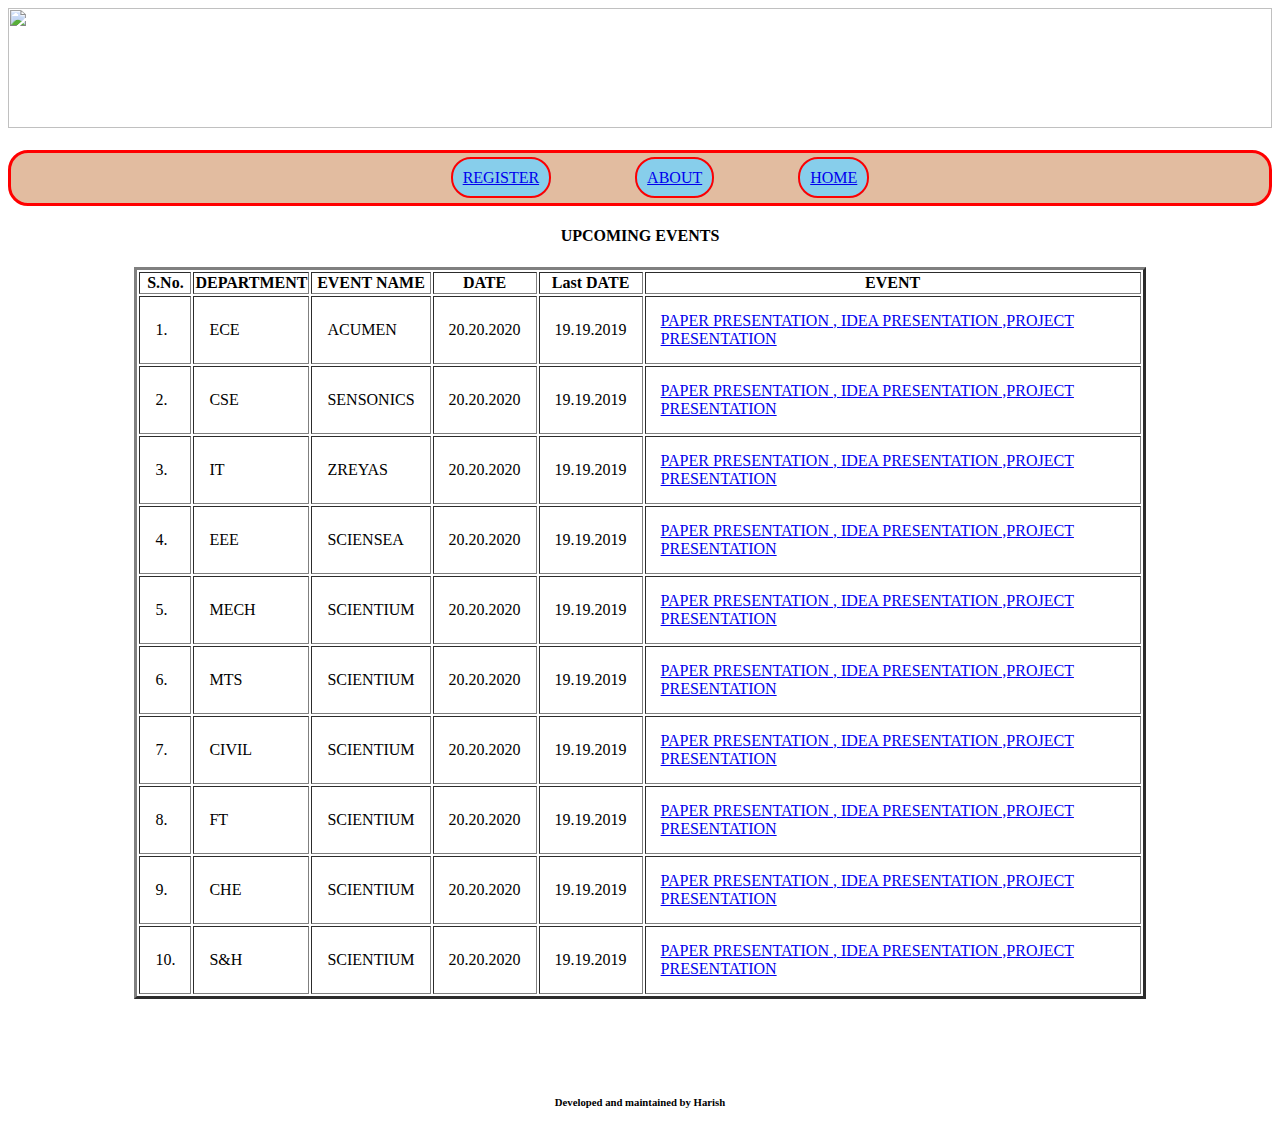
==== index.html @ cf29bf24 "my page initial commit" ====
<!DOCTYPE html>
<html>
  <head>
     <title>events.com</title>
     <link type="text/css" rel="stylesheet" href="CSS/index.css">
  </head>
  <body >
      <center><img width="100%" height="120px" src="https://kongu.ac.in/images/header.png"> </center>
    <br>
    <div class="menu">
        <ul>
            <li class="box" id="box1"><a href="register.html">REGISTER</a></li>
            <li class="box"  id="box2"><a href="about.html">ABOUT</a></li>
            <li class="box"  id="box2"><a href="index.html">HOME</a></li>
        </ul>
    </div>
   
    <center><h4>UPCOMING EVENTS </h4></center>
    <div class="my_table" >
    <center>
     <table border="3">
         <tr>
             <th>S.No.</th>
             <th>DEPARTMENT</th>
             <th>EVENT NAME </th>
             <th>DATE</th>
             <th>Last DATE</th>
             <th columnspan="3">EVENT</th>
            
         </tr>
         <tr>
             <td>1.</td>
             <td>ECE</td>
             <td>ACUMEN</td>
             <td>20.20.2020</td>
             <td>19.19.2019</td>
             <td columnspan="3"><a href="register.html"> PAPER PRESENTATION , IDEA PRESENTATION ,PROJECT PRESENTATION </a></td>
         </tr>
         <tr>
            <td>2.</td>
            <td>CSE</td>
            <td>SENSONICS</td>
            <td>20.20.2020</td>
            <td>19.19.2019</td>
            <td columnspan="3"><a href="register.html"> PAPER PRESENTATION , IDEA PRESENTATION ,PROJECT PRESENTATION </a></td>
        </tr>
        <tr>
            <td>3.</td>
            <td>IT</td>
            <td>ZREYAS</td>
            <td>20.20.2020</td>
            <td>19.19.2019</td>
            <td columnspan="3"><a href="register.html"> PAPER PRESENTATION , IDEA PRESENTATION ,PROJECT PRESENTATION </a></td>
        </tr>
        <tr>
            <td>4.</td>
            <td>EEE</td>
            <td>SCIENSEA</td>
            <td>20.20.2020</td>
            <td>19.19.2019</td>
            <td columnspan="3"><a href="register.html"> PAPER PRESENTATION , IDEA PRESENTATION ,PROJECT PRESENTATION </a></td>
        </tr>
        <tr>
            <td>5.</td>
            <td>MECH</td>
            <td>SCIENTIUM</td>
            <td>20.20.2020</td>
            <td>19.19.2019</td>
            <td columnspan="3"><a href="register.html"> PAPER PRESENTATION , IDEA PRESENTATION ,PROJECT PRESENTATION </a></td>
        </tr>
        <tr>
            <td>6.</td>
            <td>MTS</td>
            <td>SCIENTIUM</td>
            <td>20.20.2020</td>
            <td>19.19.2019</td>
            <td columnspan="3"><a href="register.html"> PAPER PRESENTATION , IDEA PRESENTATION ,PROJECT PRESENTATION </a></td>
        </tr>
        <tr>
            <td>7.</td>
            <td>CIVIL</td>
            <td>SCIENTIUM</td>
            <td>20.20.2020</td>
            <td>19.19.2019</td>
            <td columnspan="3"><a href="register.html"> PAPER PRESENTATION , IDEA PRESENTATION ,PROJECT PRESENTATION </a></td>
        </tr>
        <tr>
            <td>8.</td>
            <td>FT</td>
            <td>SCIENTIUM</td>
            <td>20.20.2020</td>
            <td>19.19.2019</td>
            <td columnspan="3"><a href="register.html"> PAPER PRESENTATION , IDEA PRESENTATION ,PROJECT PRESENTATION </a></td>
        </tr>
        <tr>
            <td>9.</td>
            <td>CHE</td>
            <td>SCIENTIUM</td>
            <td>20.20.2020</td>
            <td>19.19.2019</td>
            <td columnspan="3"><a href="register.html"> PAPER PRESENTATION , IDEA PRESENTATION ,PROJECT PRESENTATION </a></td>
        </tr>
        <tr>
            <td>10.</td>
            <td>S&H</td>
            <td>SCIENTIUM</td>
            <td>20.20.2020</td>
            <td>19.19.2019</td>
            <td columnspan="3"><a href="register.html"> PAPER PRESENTATION , IDEA PRESENTATION ,PROJECT PRESENTATION </a></td>
        </tr>
     </table>
     </center>
    </div>
    <br>
    
</body>

  
  <br>
  <br>
  <br>

    <footer >
        <center>
           <h6 ><p>Developed and maintained by Harish </p></h6>
        </center>
    </footer>
</html>
---- CSS/index.css ----
body{ 
    background-image: url("https://image.freepik.com/free-photo/white-concrete-wall_53876-92803.jpg");
}
td{
    padding: 15px;
}
table{
    width: 80%;
     margin: auto;
    }
.box
{
    border: solid red 2px;
    width: 15%;
    padding: 10px;
    margin: 10px;
    background-color:#87CEEB;
    border-radius: 20px;
    text-align: center;
    display: inline;
    margin: 40px;

}
.menu
{
    border: solid red;
    height: 50px;
    text-align: center;
    background-color: #e2bca0;
    border-radius: 20px;
}
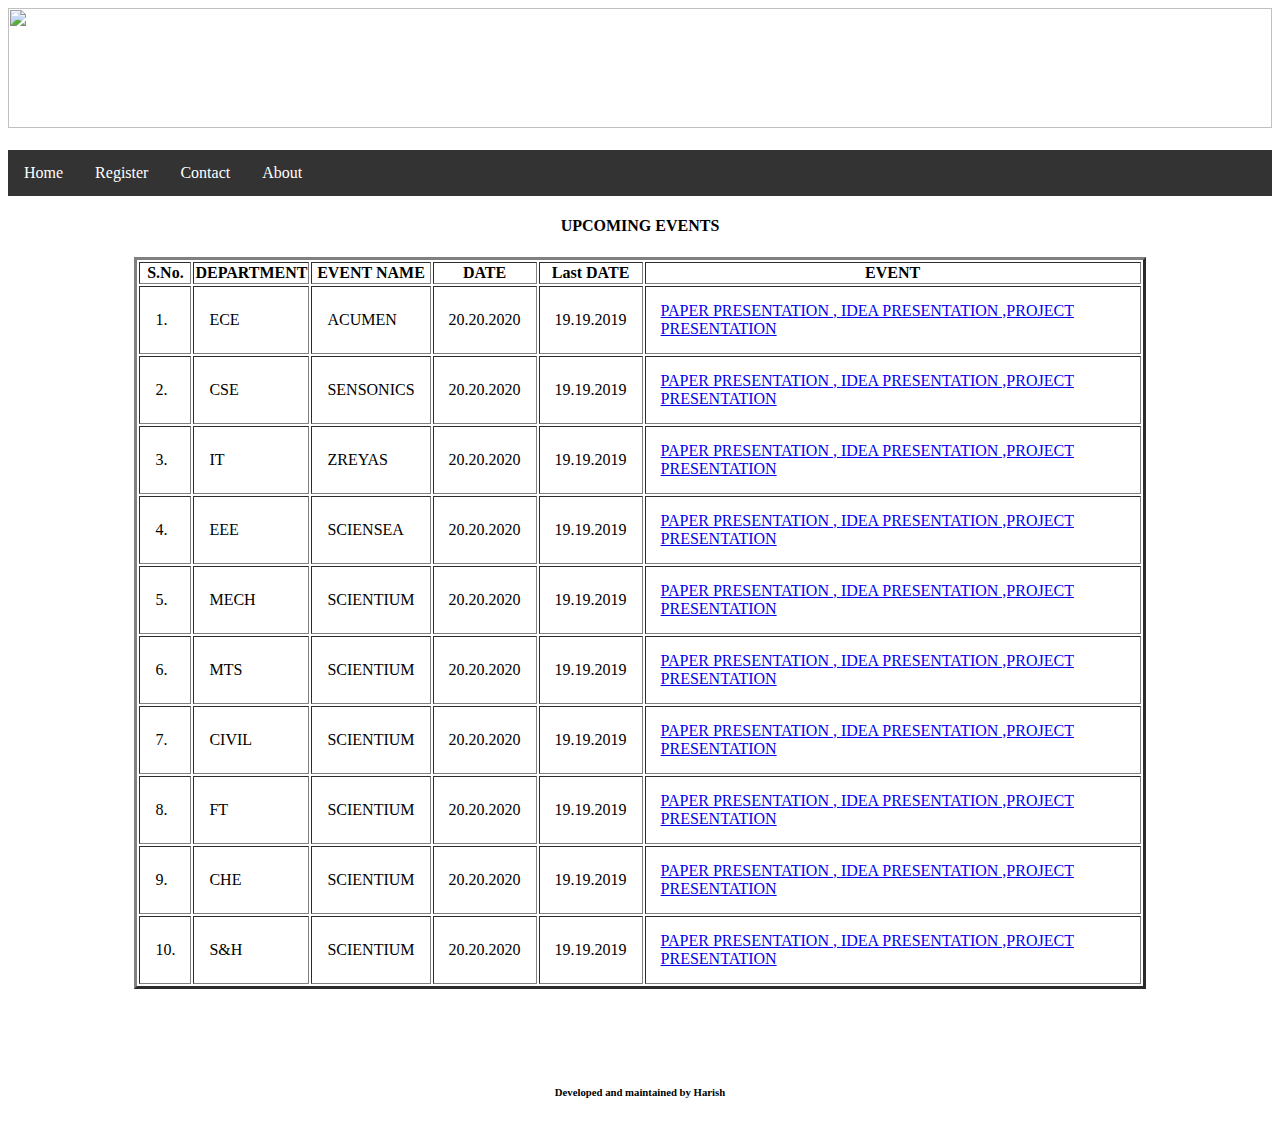
==== commit e15cd281: "updated" ====
--- a/index.html
+++ b/index.html
@@ -7,14 +7,13 @@
   <body >
       <center><img width="100%" height="120px" src="https://kongu.ac.in/images/header.png"> </center>
     <br>
-    <div class="menu">
-        <ul>
-            <li class="box" id="box1"><a href="register.html">REGISTER</a></li>
-            <li class="box"  id="box2"><a href="about.html">ABOUT</a></li>
-            <li class="box"  id="box2"><a href="index.html">HOME</a></li>
-        </ul>
-    </div>
-   
+    
+<ul>
+  <li><a class="active" href="index.html">Home</a></li>
+  <li><a href="register.html">Register</a></li>
+  <li><a href="#contact">Contact</a></li>
+  <li><a href="about.html">About</a></li>
+</ul>
     <center><h4>UPCOMING EVENTS </h4></center>
     <div class="my_table" >
     <center>
--- a/CSS/index.css
+++ b/CSS/index.css
@@ -29,3 +29,27 @@
     background-color: #e2bca0;
     border-radius: 20px;
 }
+
+ul {
+  list-style-type: none;
+  margin: 0;
+  padding: 0;
+  overflow: hidden;
+  background-color: #333;
+}
+
+li {
+  float: left;
+}
+
+li a {
+  display: block;
+  color: white;
+  text-align: center;
+  padding: 14px 16px;
+  text-decoration: none;
+}
+
+li a:hover {
+  background-color: #111;
+}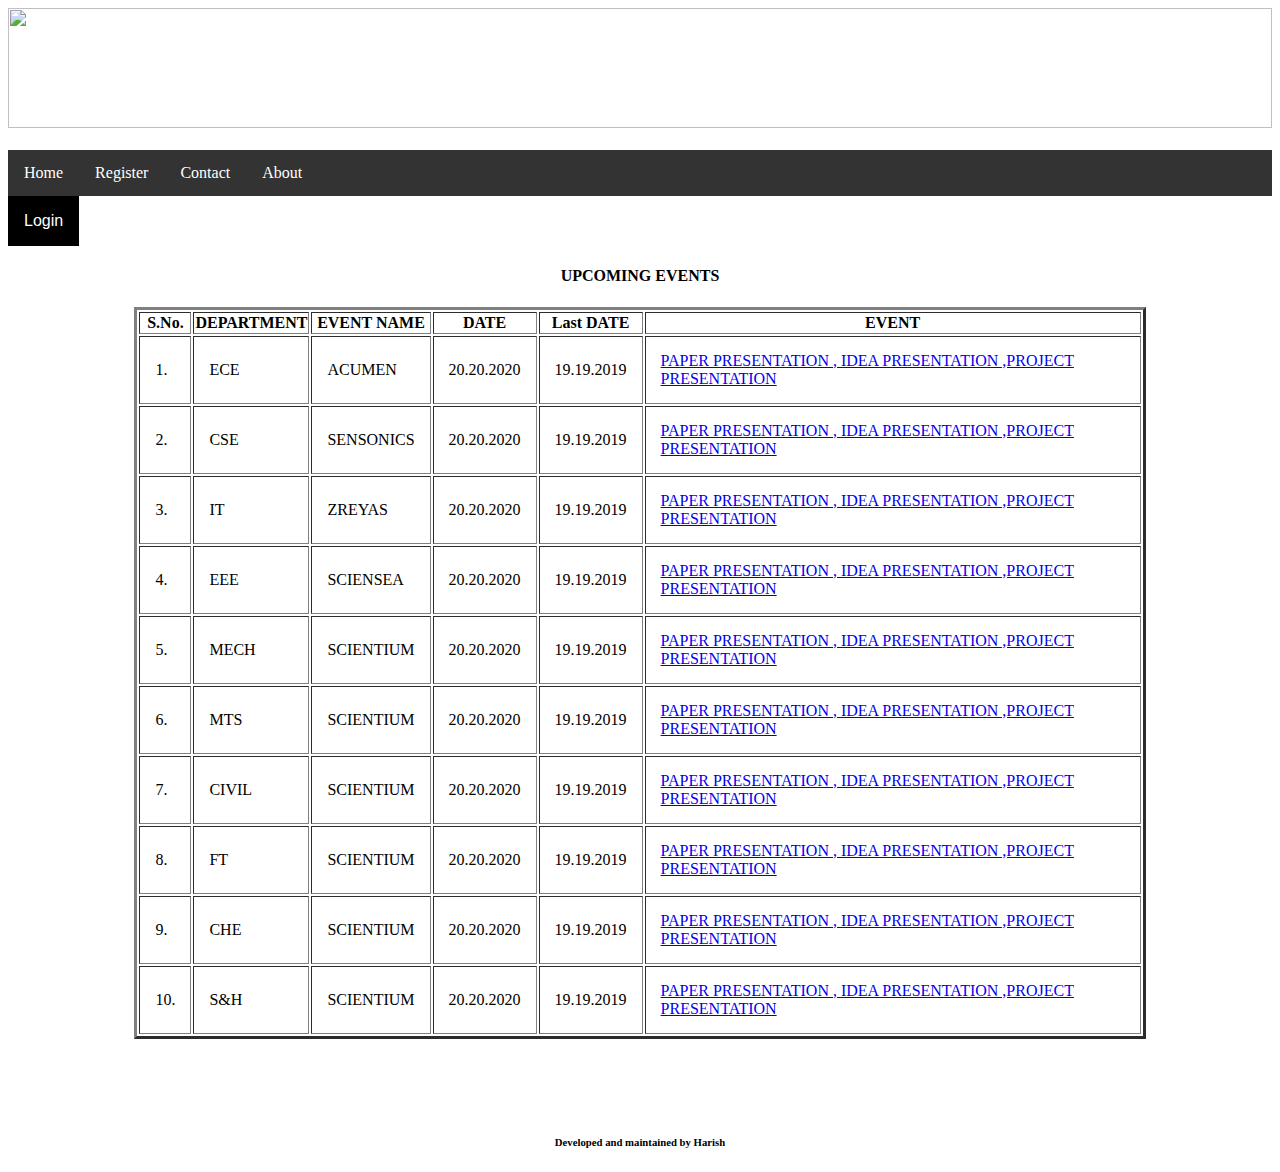
==== commit dd8fa4b6: "menu added" ====
--- a/index.html
+++ b/index.html
@@ -14,6 +14,15 @@
   <li><a href="#contact">Contact</a></li>
   <li><a href="about.html">About</a></li>
 </ul>
+      <div class="dropdown">
+  <button class="dropbtn">Login</button>
+  <div class="dropdown-content">
+    <a href="index.html">Sign Up</a>
+    <a href="register.html">Login</a>
+    <a href="about.html">Forget password</a>
+  </div>
+</div>
+
     <center><h4>UPCOMING EVENTS </h4></center>
     <div class="my_table" >
     <center>
--- a/CSS/index.css
+++ b/CSS/index.css
@@ -52,4 +52,32 @@
 
 li a:hover {
   background-color: #111;
-}+}
+.dropbtn {
+  background-color: black;
+  color: white;
+  padding: 16px;
+  font-size: 16px;
+  border: none;
+}
+.dropdown {
+  position: relative;
+  display: inline-block;
+}
+.dropdown-content {
+  display: none;
+  position: absolute;
+  background-color: #f1f1f1;
+  min-width: 160px;
+  box-shadow: 0px 8px 16px 0px rgba(0,0,0,0.2);
+  z-index: 1;
+}
+.dropdown-content a {
+  color: black;
+  padding: 12px 16px;
+  text-decoration: none;
+  display: block;
+}
+.dropdown-content a:hover {background-color: #ddd;}
+.dropdown:hover .dropdown-content {display: block;}
+.dropdown:hover .dropbtn {background-color: #3e8e41;}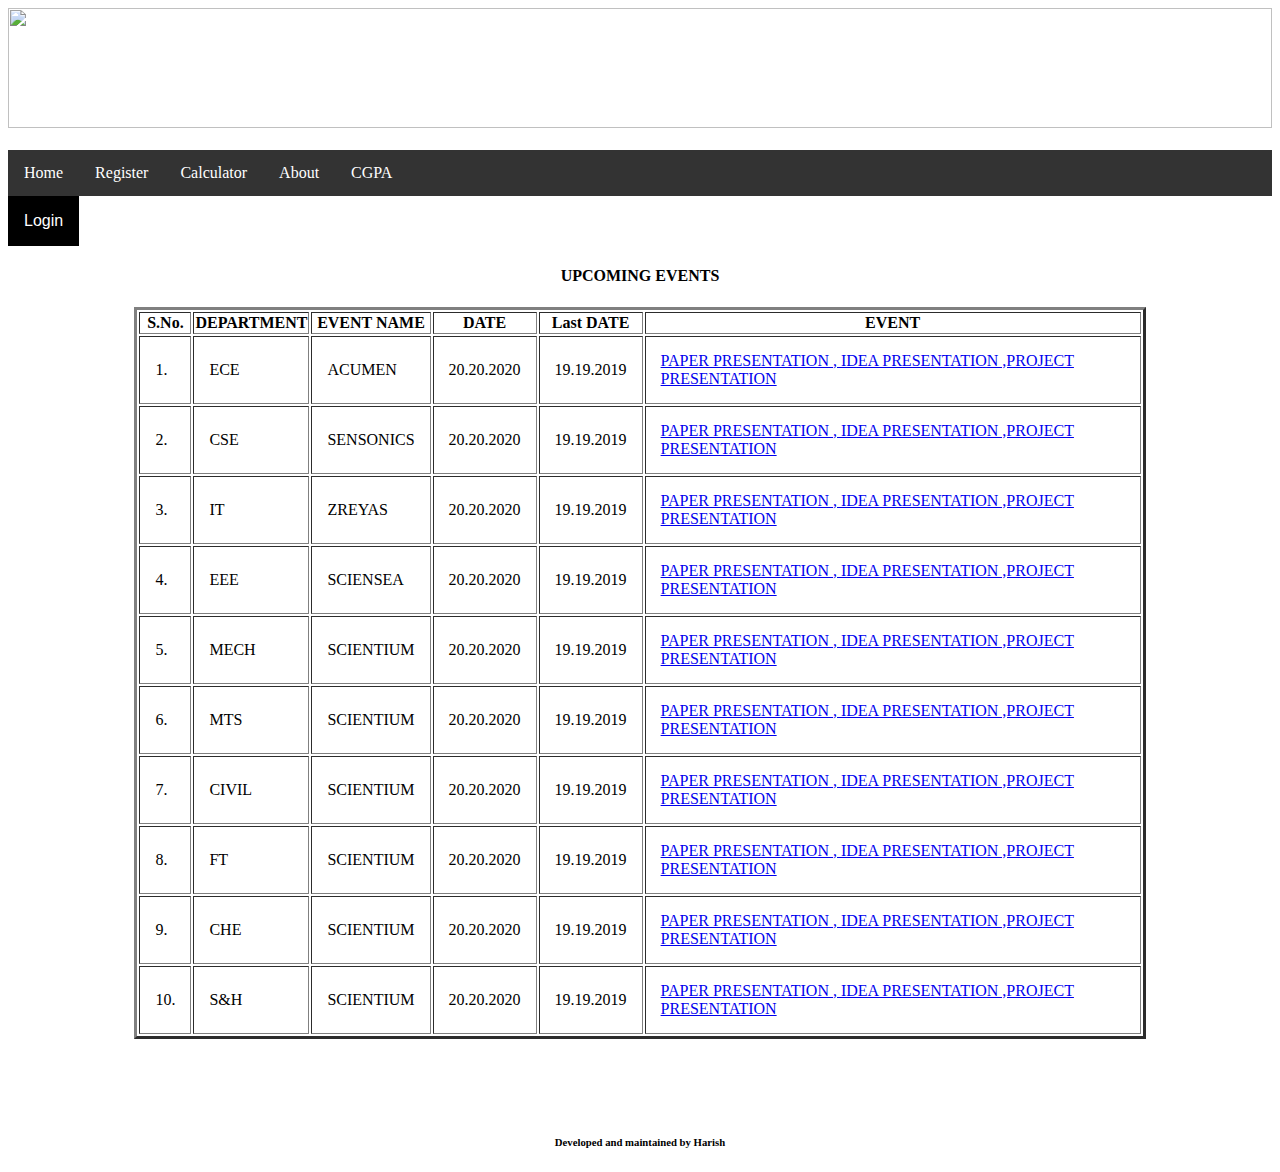
==== commit 435082f5: "CGPA calculator and Scientific calculator added" ====
--- a/index.html
+++ b/index.html
@@ -11,8 +11,9 @@
 <ul>
   <li><a class="active" href="index.html">Home</a></li>
   <li><a href="register.html">Register</a></li>
-  <li><a href="#contact">Contact</a></li>
+  <li><a href="calculator.html">Calculator</a></li>
   <li><a href="about.html">About</a></li>
+  <li><a href="cgpa.html">CGPA</a></li>
 </ul>
       <div class="dropdown">
   <button class="dropbtn">Login</button>
